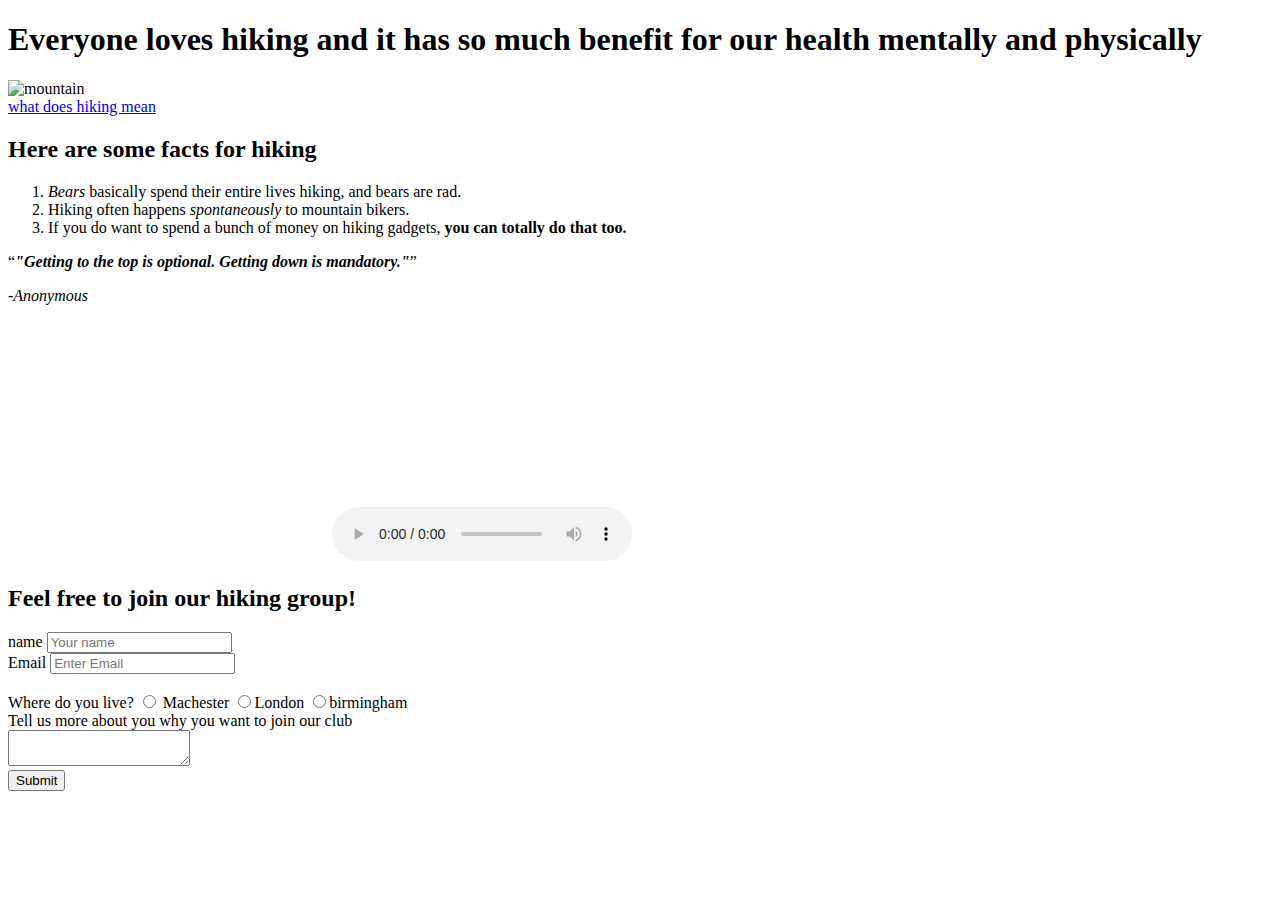
==== Hiking.html @ 4e74cba0 "hiking repository" ====
<!DOCTYPE html>
<html lang=en>
 <head>
    <meta charset="utf-8">
    <meta name="description" content="hobby,hiking">
    <meta name="keyword" keyword="mountain,hiking,hobby">

 <title><b>I love hiking</b></title>
 </head>
 <body>
    <h1>Everyone loves hiking and it has so much benefit for our health mentally and physically</h1>
    <img src="https://imagesvc.meredithcorp.io/v3/mm/image?url=https%3A%2F%2Fstatic.onecms.io%2Fwp-content%2Fuploads%2Fsites%2F28%2F2016%2F10%2Fmount-everest-highest-mountain-MNTN1025.jpg" alt="mountain" width="500" height="400">

    <br/>

    <a href="https://dictionary.cambridge.org/dictionary/english/hiking"target="_blank">what does hiking mean</a>
     <h2>Here are some facts for hiking</h2>

     <ol>
         <li><em>Bears</em> basically spend their entire lives hiking, and bears are rad.</li>
         <li>Hiking often happens <i>spontaneously</i> to mountain bikers.</li>
         <li>If you do want to spend a bunch of money on hiking gadgets, <strong>you can totally do that too.</strong></li>
     </ol>
     

     <q><i><b>"Getting to the top is optional. Getting down is mandatory."</b></i></q> <p><i>-Anonymous</i></p>

     <video width="320" height="240"autoplay>
         <source src=https://www.facebook.com/CotswoldOutdoor/videos/becky-the-traveller-hiking-wild-camping-solo-adventures-e2w-challenge/756659638467113/
         type="video/mp4"> Your browser </video>

        <audio controls><source src="mountain.mp3" type="audio/mpeg"></audio>

     <h2>Feel free to join our hiking group!</h2>
     <form>
         <label for="name">name</label>
         <input type="text" id="name" name="name" placeholder="Your name">
         
         <br/>

         <label for=email>Email</label>
         <input type="text" id="email" name="email" placeholder="Enter Email">
         
         <br/>
         <br/>

        <span>Where do you live?</span>
        <input type="radio" name="city"> Machester 
        <input type="radio" name="city">London 
        <input type="radio" name="city">birmingham

        <br/>
         <label for="textarea">Tell us more about you why you want to join our club</label>

         <br/>
         <textarea id="textarea"></textarea>
         <br/>
         <button type="button">Submit</button>
         

     </form>

    </body>
</html>
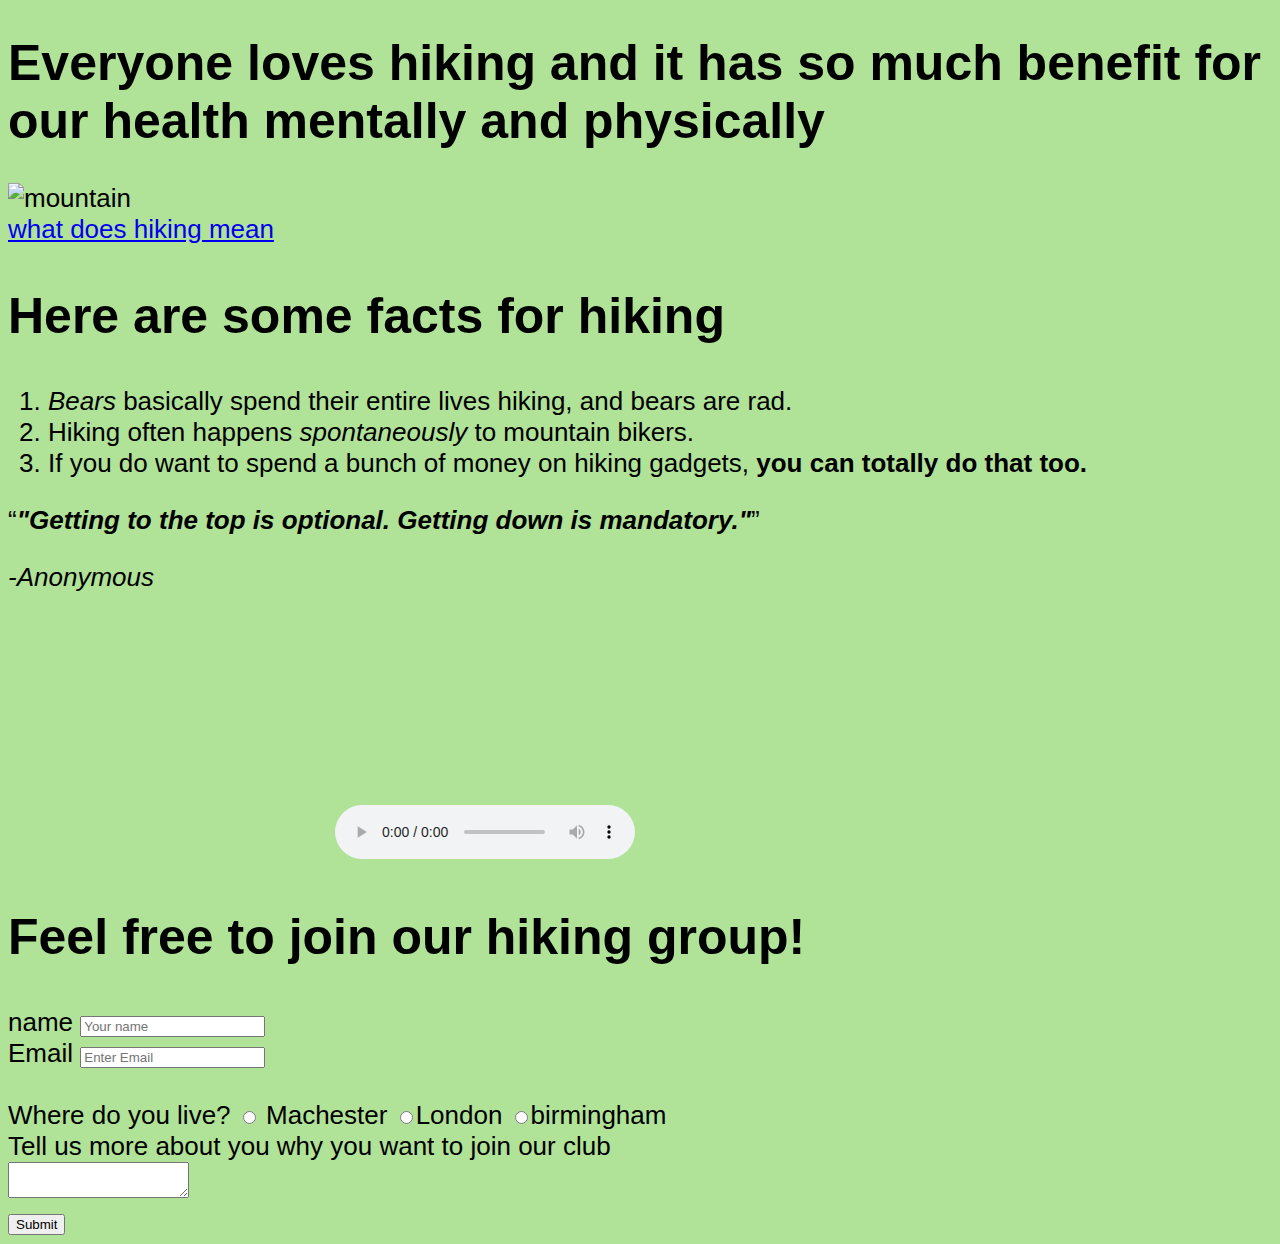
==== commit d953bcb1: "responsive-styling" ====
--- a/Hiking.html
+++ b/Hiking.html
@@ -6,6 +6,8 @@
     <meta name="keyword" keyword="mountain,hiking,hobby">
 
  <title><b>I love hiking</b></title>
+ <link type="text/css" rel="stylesheet" href="hiking.css">
+
  </head>
  <body>
     <h1>Everyone loves hiking and it has so much benefit for our health mentally and physically</h1>
--- a/hiking.css
+++ b/hiking.css
@@ -0,0 +1,13 @@
+/* this is for the mobile */ 
+body {font-family: 'Urbanist', sans-serif;}
+@media (min-width: 375px) {h1,h2 {font-size: 20px;}} 
+@media (min-width: 375px) {body {font-size: 14px;}} 
+@media (min-width: 375px) {body {background-color:#3D3B8E;}} 
+@media (min-width: 375px) {body {color:#FFF;}} 
+
+/* this is for the Tablet,Laptop,Desktop */
+body {font-family: 'Urbanist', sans-serif;}
+@media (min-width: 1024px) {h1,h2 {font-size: 50px;}} 
+@media (min-width: 1024px) {body {font-size: 26px;}} 
+@media (min-width: 1024px) {body {background-color:#B0E298;}} 
+@media (min-width: 1024px) {body {color:#000 ;}} 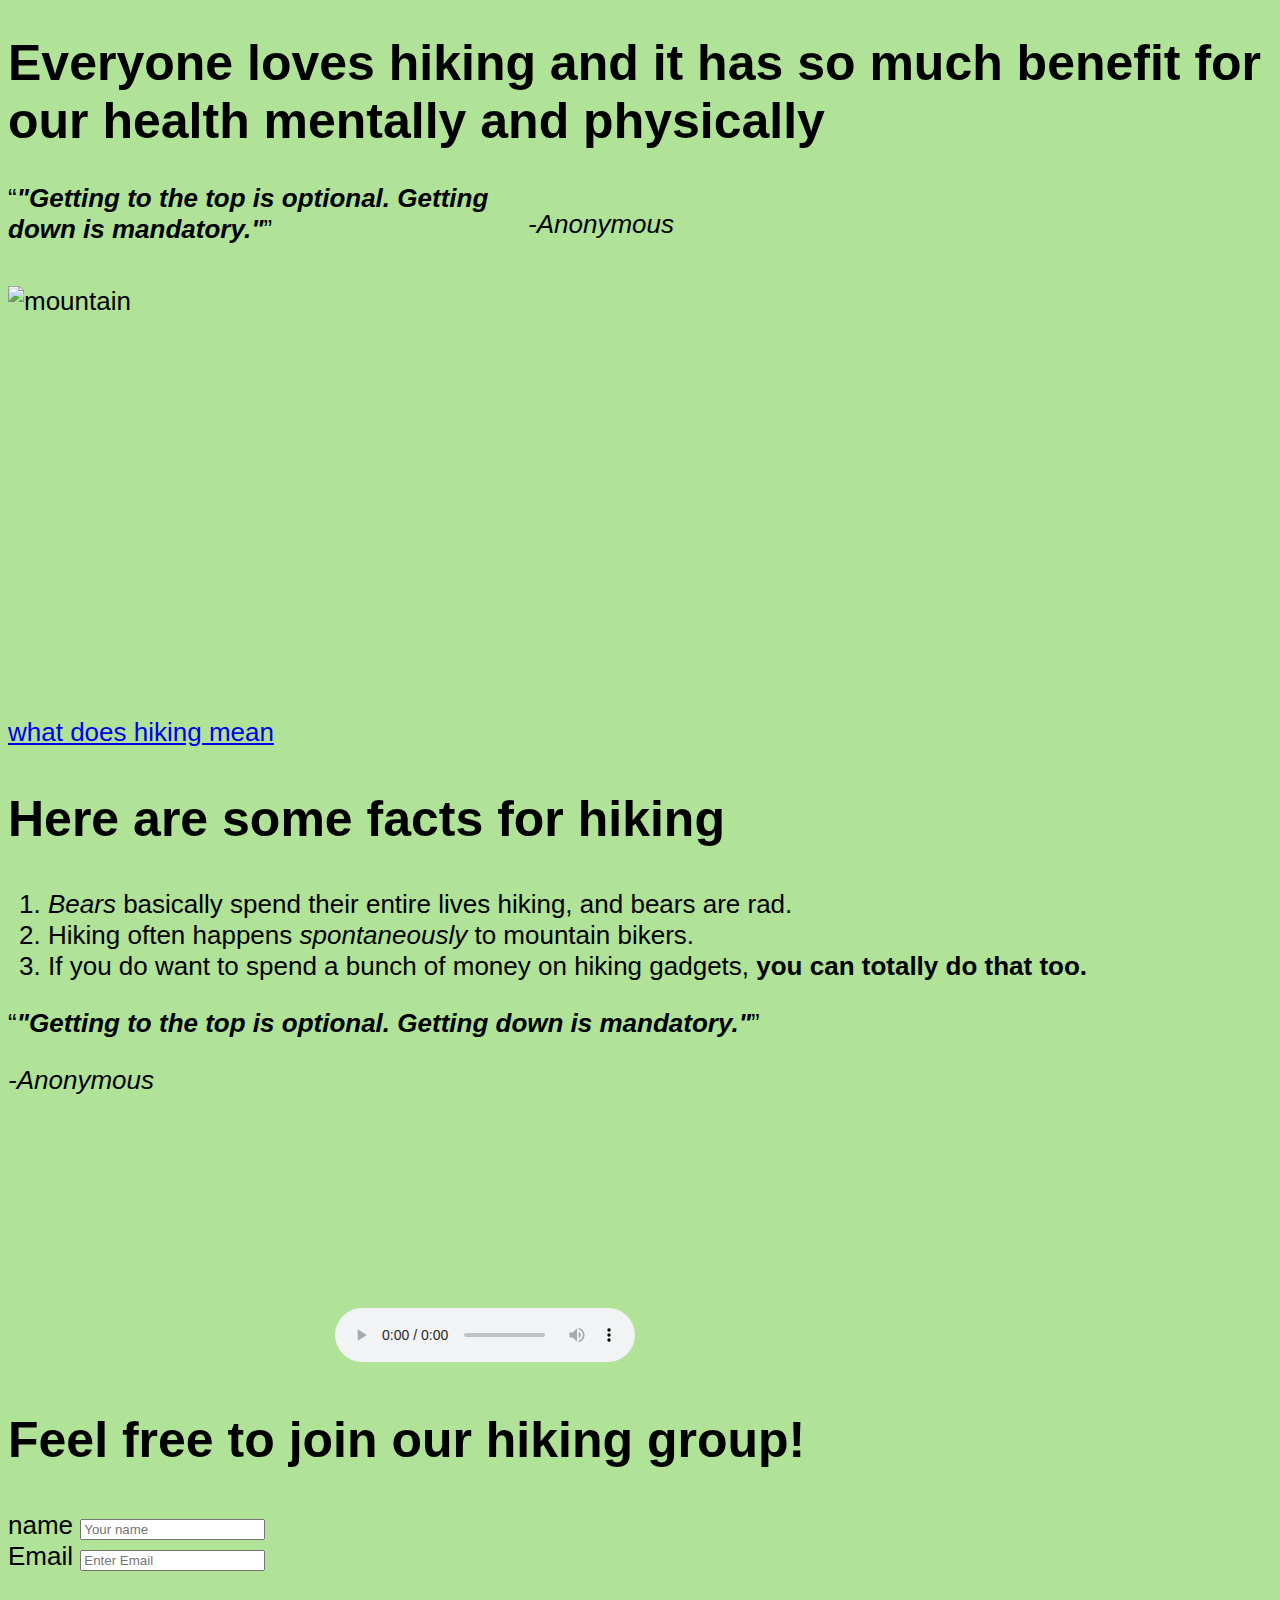
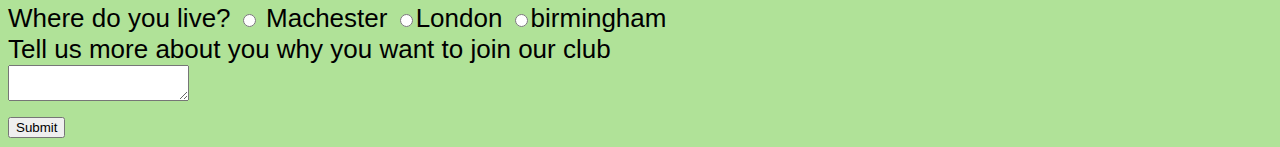
==== commit 2fbb764c: "grid" ====
--- a/Hiking.html
+++ b/Hiking.html
@@ -11,8 +11,10 @@
  </head>
  <body>
     <h1>Everyone loves hiking and it has so much benefit for our health mentally and physically</h1>
+    <div class="container">
+    <q><i><b>"Getting to the top is optional. Getting down is mandatory."</b></i></q> <p><i>-Anonymous</i></p>
     <img src="https://imagesvc.meredithcorp.io/v3/mm/image?url=https%3A%2F%2Fstatic.onecms.io%2Fwp-content%2Fuploads%2Fsites%2F28%2F2016%2F10%2Fmount-everest-highest-mountain-MNTN1025.jpg" alt="mountain" width="500" height="400">
-
+    </div> 
     <br/>
 
     <a href="https://dictionary.cambridge.org/dictionary/english/hiking"target="_blank">what does hiking mean</a>
--- a/hiking.css
+++ b/hiking.css
@@ -10,4 +10,12 @@
 @media (min-width: 1024px) {h1,h2 {font-size: 50px;}} 
 @media (min-width: 1024px) {body {font-size: 26px;}} 
 @media (min-width: 1024px) {body {background-color:#B0E298;}} 
-@media (min-width: 1024px) {body {color:#000 ;}} +@media (min-width: 1024px) {body {color:#000 ;}} 
+
+
+.container {
+    display: grid;
+    grid-template-columns: 500px auto;
+grid-template-rows: auto;
+gap:20px;
+}
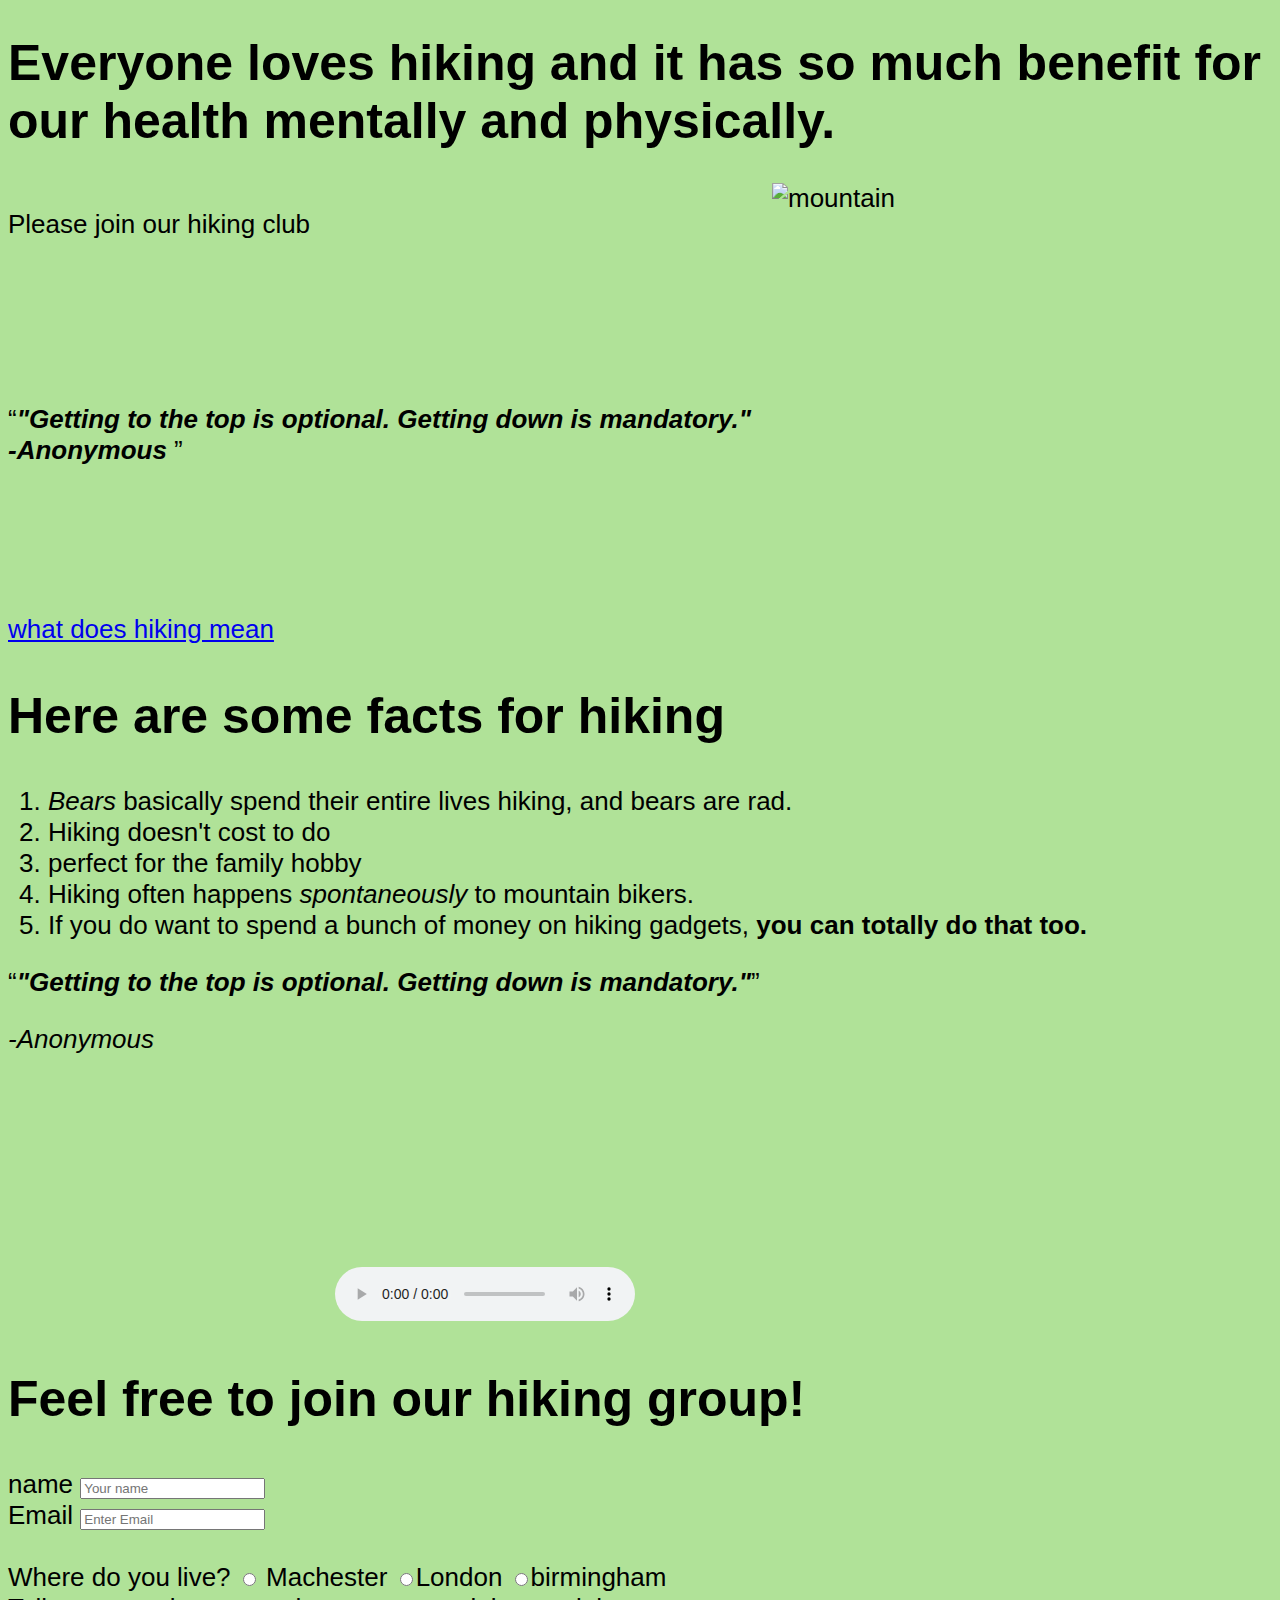
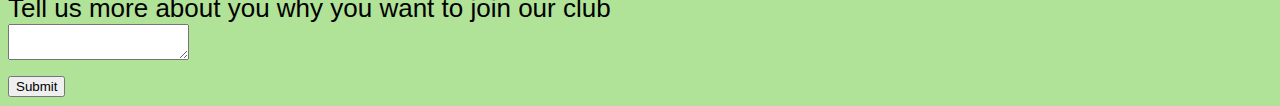
==== commit 9c53c17e: "I did grid" ====
--- a/Hiking.html
+++ b/Hiking.html
@@ -5,15 +5,16 @@
     <meta name="description" content="hobby,hiking">
     <meta name="keyword" keyword="mountain,hiking,hobby">
 
- <title><b>I love hiking</b></title>
+ <title><b>Hiking is fun</b></title>
  <link type="text/css" rel="stylesheet" href="hiking.css">
 
  </head>
  <body>
-    <h1>Everyone loves hiking and it has so much benefit for our health mentally and physically</h1>
+    <h1>Everyone loves hiking and it has so much benefit for our health mentally and physically.</h1>
     <div class="container">
-    <q><i><b>"Getting to the top is optional. Getting down is mandatory."</b></i></q> <p><i>-Anonymous</i></p>
+        <p>Please join our hiking club </p>
     <img src="https://imagesvc.meredithcorp.io/v3/mm/image?url=https%3A%2F%2Fstatic.onecms.io%2Fwp-content%2Fuploads%2Fsites%2F28%2F2016%2F10%2Fmount-everest-highest-mountain-MNTN1025.jpg" alt="mountain" width="500" height="400">
+    <q><i><b>"Getting to the top is optional. Getting down is mandatory." -Anonymous </b></i></q> 
     </div> 
     <br/>
 
@@ -22,6 +23,8 @@
 
      <ol>
          <li><em>Bears</em> basically spend their entire lives hiking, and bears are rad.</li>
+         <li>Hiking doesn't cost to do</li>
+         <li>perfect for the family hobby </li>
          <li>Hiking often happens <i>spontaneously</i> to mountain bikers.</li>
          <li>If you do want to spend a bunch of money on hiking gadgets, <strong>you can totally do that too.</strong></li>
      </ol>
--- a/hiking.css
+++ b/hiking.css
@@ -15,7 +15,13 @@
 
 .container {
     display: grid;
-    grid-template-columns: 500px auto;
-grid-template-rows: auto;
+    grid-template-columns: auto 500px;
+grid-template-rows: auto auto;
 gap:20px;
 }
+
+.container img {
+    grid-row-start: 1;
+    grid-row-end: 3;
+    grid-column-start: 2;
+}